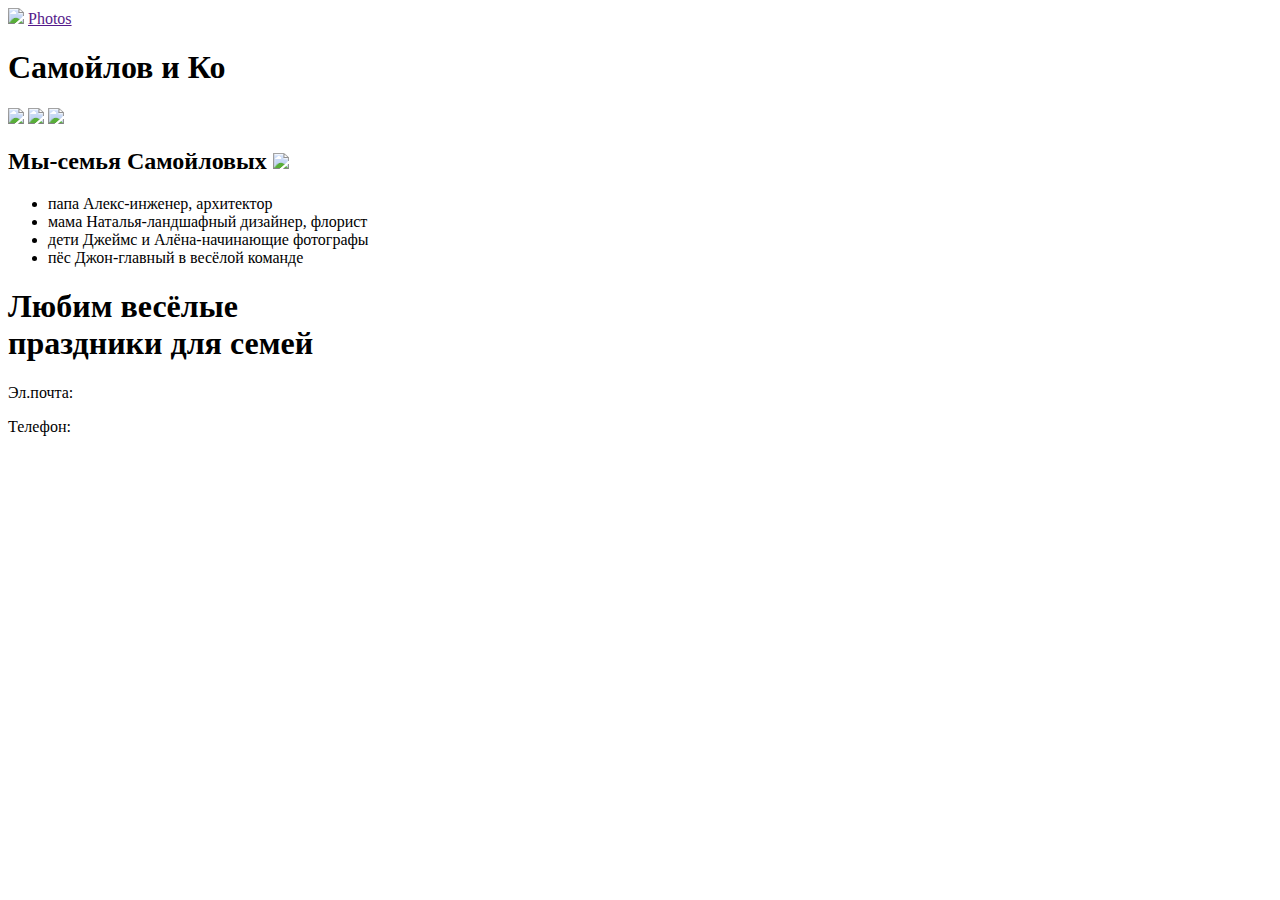
==== index.html @ c7f108ba "Create index.html" ====
<html>
    <head>
        <link rel="stylesheet" href="style.css"/>
        <title>Самойлов и Ко</title>
    </head>
    <body>
        <header>
            <img src="https://learn.algoritmika.org/uploads/2021/01/logo_0_1611261359.svg"/>
            <a href="">Photos</a>
        </header>
        <main>
            <h1>Самойлов и Ко</h1>
            <img class="family" src="https://learn.algoritmika.org/uploads/2021/01/happy-family-2284698_1920%201_0_1611261360.png"/>
            <img class="family" src="https://learn.algoritmika.org/uploads/2021/01/children-817368_1920%201_0_1611261360.png"/>
            <img class="family" src="https://learn.algoritmika.org/uploads/2021/01/house-1158139_1920%201_0_1611261360.png"/>
            <h2>Мы-семья Самойловых <img src="https://learn.algoritmika.org/uploads/2021/01/smile_0_1611261360.svg"/></h2>
            <ul>
                <li>папа Алекс-инженер, архитектор</li>
                <li>мама Наталья-ландшафный дизайнер, флорист</li>
                <li>дети Джеймс и Алёна-начинающие фотографы</li>
                <li>пёс Джон-главный в весёлой команде</li>
            </ul>
            <h1 class="happyday">Любим весёлые<br>праздники для семей</h1>
        </main>
        <footer>
            <p>Эл.почта:</p>
            <p>Телефон:</p>
        </footer>
    </body>
</html>
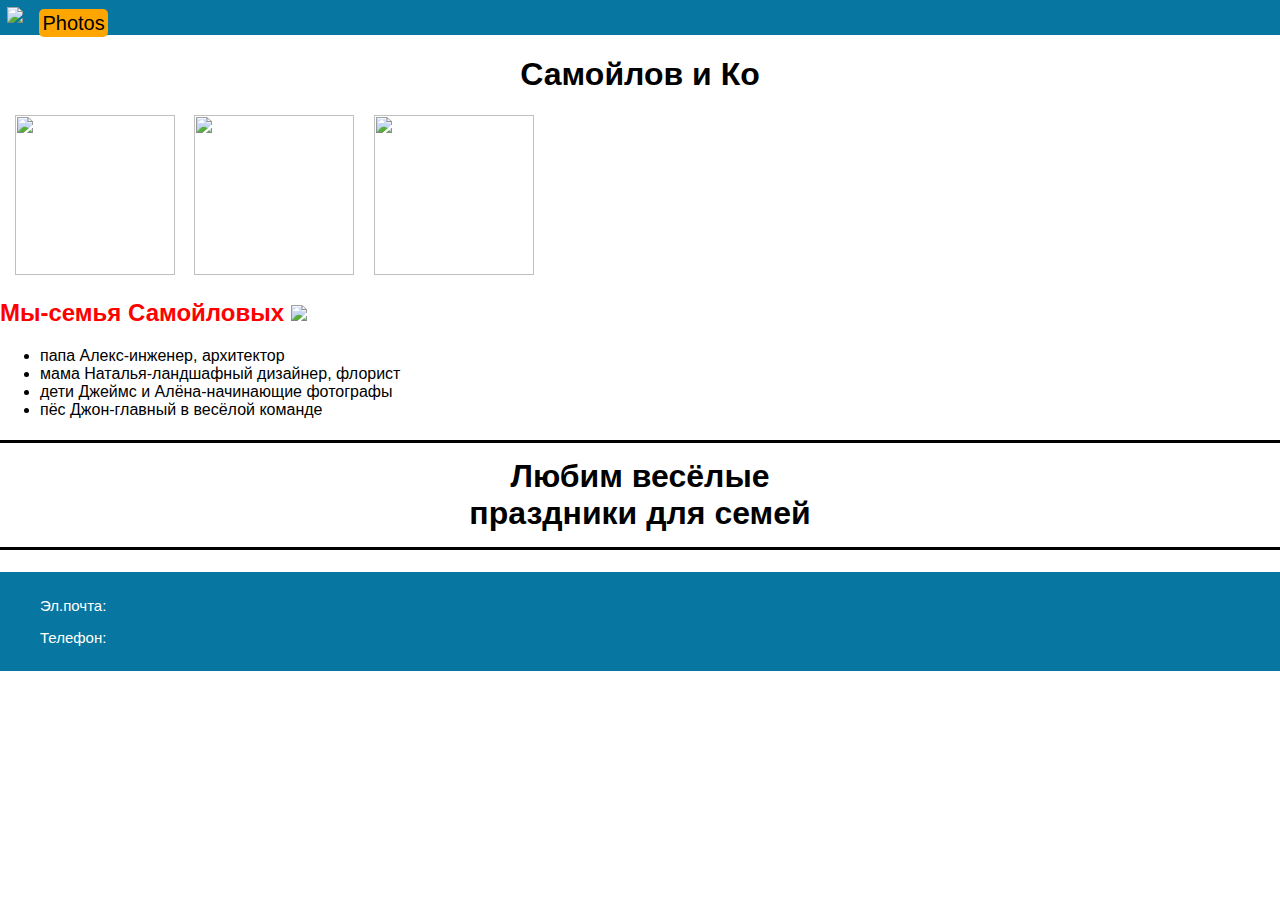
==== commit 7885e145: "Update index.html" ====
--- a/index.html
+++ b/index.html
@@ -6,7 +6,7 @@
     <body>
         <header>
             <img src="https://learn.algoritmika.org/uploads/2021/01/logo_0_1611261359.svg"/>
-            <a href="">Photos</a>
+            <a href="https://eren1234yeager.github.io/project-n2/index2.html">Photos</a>
         </header>
         <main>
             <h1>Самойлов и Ко</h1>
--- a/style.css
+++ b/style.css
@@ -0,0 +1,63 @@
+body {
+    font-family: sans-serif;
+    margin: 0px ;
+}
+
+header {
+    background-color:#0776A0 ;
+}
+
+header img {
+    margin: 7px;
+}
+
+header a {
+    text-decoration: none;
+    background-color: orange;
+    padding: 3px;
+    margin:5px ;
+    border-radius: 5px;
+    color: black;
+    font-size: 20px;
+}
+
+main h2 {
+    color: red; 
+}
+
+h1 {
+    text-align: center;
+}
+
+.happyday {
+    border-top:3px solid black;
+    border-bottom: 3px solid black;
+    padding-top: 15px;
+    padding-bottom: 15px;
+}
+
+footer {
+    background-color: #0776A0;
+    padding: 10px 0px 10px 0px;
+}
+
+footer p {
+    margin-left: 40px;
+    color: white;
+    font-size: 15px;
+}
+
+ul {
+   list-style: url("https://learn.algoritmika.org/uploads/2021/01/Arrow%201_0_1611261359.svg");
+}
+
+headeer img {
+    height: 40px;
+    weight: 50px;
+}
+
+.family {
+    height: 160px;
+    margin-left: 15px;
+}
+
